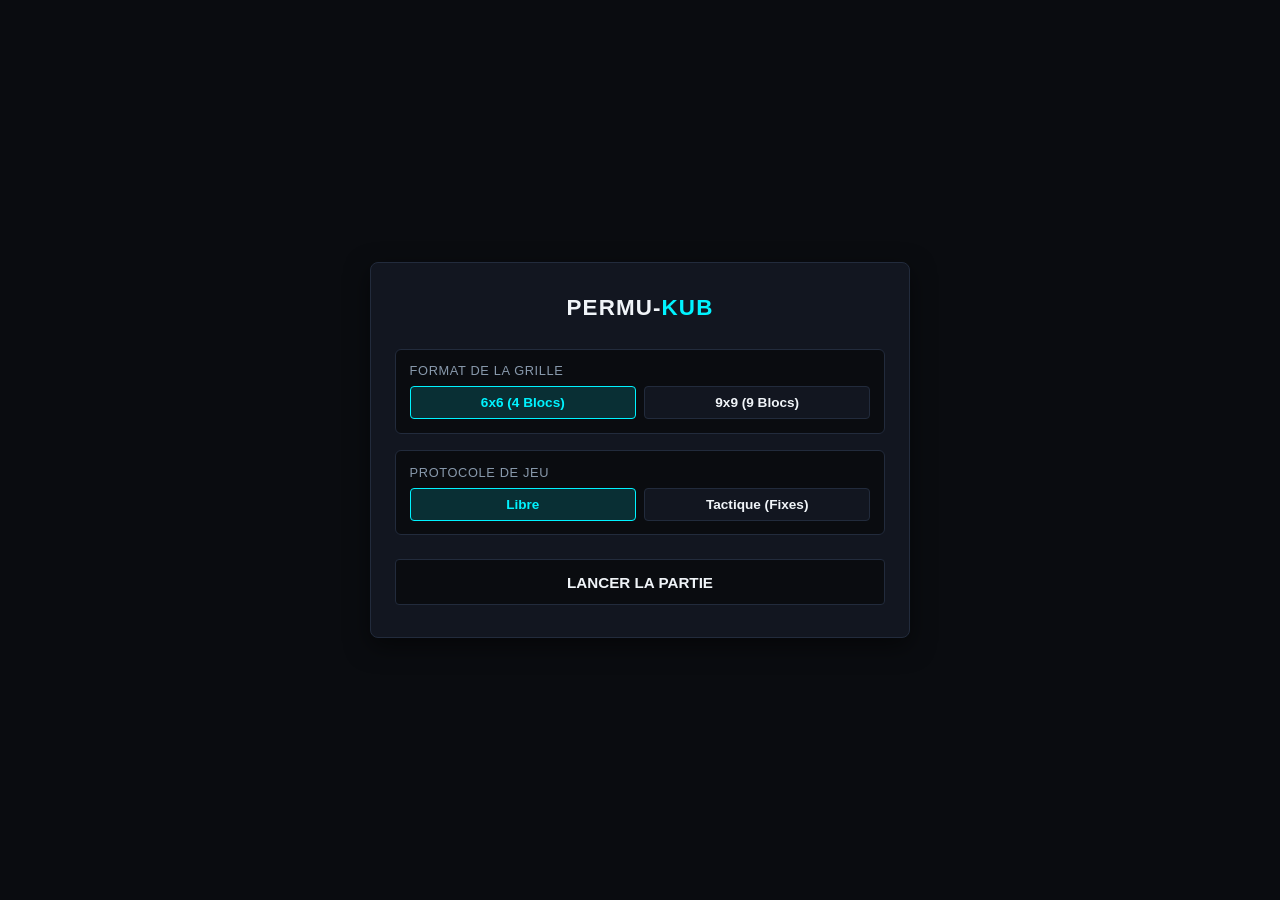
==== index.html @ 6cc54b3d "Add files via upload" ====
<!DOCTYPE html>
<html lang="fr">
<head>
    <meta charset="UTF-8">
    <meta name="viewport" content="width=device-width, initial-scale=1.0">
    <title>Permu-kub - Casse-tête de Permutation Spatiale</title>
    <link rel="stylesheet" href="binoku_style.css">
</head>
<body>

    <main class="binokub-container">
        <!-- Écran de Configuration / Menu Principal -->
        <div id="menu-screen" class="menu-screen">
            <header class="binokub-header" style="justify-content: center; border: none; margin-bottom: 0;">
                <h1 class="binokub-title">Permu-<span>kub</span></h1>
            </header>
            
            <div class="menu-group">
                <label>Format de la grille</label>
                <div class="options-row">
                    <button id="size-6" class="opt-btn active" data-size="6">6x6 (4 Blocs)</button>
                    <button id="size-9" class="opt-btn" data-size="9">9x9 (9 Blocs)</button>
                </div>
            </div>

            <div class="menu-group">
                <label>Protocole de jeu</label>
                <div class="options-row">
                    <button id="mode-1" class="opt-btn active" data-mode="1">Libre</button>
                    <button id="mode-2" class="opt-btn" data-mode="2">Tactique (Fixes)</button>
                </div>
            </div>

            <button id="btn-start-game" class="menu-btn">Lancer la Partie</button>
        </div>

        <!-- Interface de Jeu -->
        <div id="game-screen" style="display: none;">
            <header class="binokub-header">
                <h1 class="binokub-title">Permu-<span>kub</span></h1>
                <div style="display: flex; gap: 0.5rem;">
                    <button id="binoku-menu-btn" class="selector-btn">Menu</button>
                    <button id="binoku-reset-btn" class="selector-btn">Recommencer</button>
                </div>
            </header>

            <div class="binokub-status-panel">
                <div class="status-item">
                    <span class="status-label">État du Système</span>
                    <span id="binoku-status" class="status-value">Initialisation...</span>
                </div>
            </div>

            <div class="binokub-grid-wrapper">
                <div id="binoku-grid" class="binokub-grid">
                    <!-- Rempli dynamiquement -->
                </div>
            </div>
        </div>
    </main>

    <!-- Chargement séquentiel des scripts -->
    <script src="binoku_generator.js"></script>
    <script src="binoku_shuffler.js"></script>
    <script src="binoku_gameplay.js"></script>
</body>
</html>
---- binoku_style.css ----
/* ==========================================
   PERMU-KUB - STYLESHEET v2.1.0
   ========================================== */

:root {
    --bg-primary: #0a0c10;
    --surface-color: #121620;
    --surface-hover: #1a2030;
    --border-color: #222b3c;
    --border-block: #00f3ff;
    --text-main: #f0f4f8;
    --text-muted: #8899ac;
    --text-accent: #00f3ff;
    --danger-color: #ff3366;
    --success-color: #00ff66;
    --transition-fast: 0.2s ease;
}

* {
    box-sizing: border-box;
    margin: 0;
    padding: 0;
    font-family: 'Segoe UI', Roboto, Helvetica, Arial, sans-serif;
}

body {
    background-color: var(--bg-primary);
    color: var(--text-main);
    min-height: 100vh;
    display: flex;
    justify-content: center;
    align-items: center;
    padding: 1rem;
}

.binokub-container {
    background-color: var(--surface-color);
    border: 1px solid var(--border-color);
    border-radius: 8px;
    padding: 1.5rem;
    width: 100%;
    max-width: 540px;
    box-shadow: 0 8px 24px rgba(0, 0, 0, 0.5);
    text-align: center;
}

/* En-tête */
.binokub-header {
    display: flex;
    justify-content: space-between;
    align-items: center;
    margin-bottom: 1.25rem;
    border-bottom: 1px solid var(--border-color);
    padding-bottom: 0.75rem;
}

.binokub-title {
    font-size: 1.4rem;
    font-weight: 700;
    letter-spacing: 0.05em;
    text-transform: uppercase;
    color: var(--text-main);
}

.binokub-title span {
    color: var(--text-accent);
}

/* Boutons et Contrôles */
.selector-btn, .menu-btn {
    background-color: var(--bg-primary);
    color: var(--text-main);
    border: 1px solid var(--border-color);
    padding: 0.5rem 1rem;
    border-radius: 4px;
    cursor: pointer;
    font-size: 0.85rem;
    font-weight: 600;
    text-transform: uppercase;
    transition: var(--transition-fast);
}

.selector-btn:hover, .menu-btn:hover {
    background-color: var(--surface-hover);
    border-color: var(--text-accent);
    color: var(--text-accent);
}

.menu-btn {
    width: 100%;
    padding: 0.85rem;
    margin-top: 0.5rem;
    font-size: 0.95rem;
}

/* Menu de configuration */
.menu-screen {
    display: flex;
    flex-direction: column;
    gap: 1rem;
    padding: 0.5rem 0;
    text-align: left;
}

.menu-group {
    background-color: var(--bg-primary);
    border: 1px solid var(--border-color);
    padding: 0.85rem;
    border-radius: 6px;
}

.menu-group label {
    display: block;
    font-size: 0.8rem;
    text-transform: uppercase;
    letter-spacing: 0.05em;
    color: var(--text-muted);
    margin-bottom: 0.5rem;
}

.options-row {
    display: flex;
    gap: 0.5rem;
}

.opt-btn {
    flex: 1;
    background-color: var(--surface-color);
    color: var(--text-main);
    border: 1px solid var(--border-color);
    padding: 0.5rem;
    border-radius: 4px;
    cursor: pointer;
    font-size: 0.85rem;
    font-weight: 600;
    transition: var(--transition-fast);
}

.opt-btn.active {
    background-color: rgba(0, 243, 255, 0.15);
    border-color: var(--text-accent);
    color: var(--text-accent);
}

/* Panneau de statut */
.binokub-status-panel {
    background-color: var(--bg-primary);
    border: 1px solid var(--border-color);
    border-radius: 6px;
    padding: 0.75rem;
    margin-bottom: 1.25rem;
}

.status-label {
    font-size: 0.7rem;
    text-transform: uppercase;
    letter-spacing: 0.1em;
    color: var(--text-muted);
    display: block;
    margin-bottom: 0.2rem;
}

.status-value {
    font-size: 0.85rem;
    font-weight: 600;
    color: var(--text-accent);
}

/* Grilles dynamiques */
.binokub-grid-wrapper {
    display: flex;
    justify-content: center;
}

.binokub-grid {
    display: grid;
    gap: 3px;
    background-color: var(--border-color);
    padding: 3px;
    border-radius: 6px;
}

.grid-6x6 {
    grid-template-columns: repeat(6, 1fr);
}

.grid-9x9 {
    grid-template-columns: repeat(9, 1fr);
}

/* Tuiles de jeu */
.binoku-tile {
    background-color: var(--surface-color);
    border: 1px solid var(--border-color);
    color: var(--text-main);
    font-weight: 600;
    display: flex;
    align-items: center;
    justify-content: center;
    cursor: pointer;
    border-radius: 2px;
    transition: var(--transition-fast);
    user-select: none;
}

/* Dimensions adaptatives selon la taille de grille */
.grid-6x6 .binoku-tile {
    width: 46px;
    height: 46px;
    font-size: 1.15rem;
}

.grid-9x9 .binoku-tile {
    width: 34px;
    height: 34px;
    font-size: 0.9rem;
}

.binoku-tile:hover {
    background-color: var(--surface-hover);
    border-color: var(--text-accent);
}

.binoku-tile.selected {
    border-color: var(--text-accent);
    background-color: rgba(0, 243, 255, 0.15);
    box-shadow: 0 0 8px rgba(0, 243, 255, 0.3);
}

/* Séparations nettes des sous-blocs 3x3 */
/* Pour 6x6 : bordure renforcée après la colonne 3 et la ligne 3 */
.grid-6x6 .binoku-tile:nth-child(6n + 3) {
    border-right: 2px solid var(--border-block);
}
.grid-6x6 .binoku-tile:nth-child(n+13):nth-child(-n+18),
.grid-6x6 .binoku-tile:nth-child(n+1):nth-child(-n+6):nth-last-child(n+31) {
    /* Ligne 3 renforcée en bas */
}
/* Approche universelle par classes de blocs injectées en JS pour une propreté absolue */
.border-right-block {
    border-right: 2px solid var(--border-block) !important;
}
.border-bottom-block {
    border-bottom: 2px solid var(--border-block) !important;
}

/* Tuiles fixes (Mode 2 - Tactique) : Blanches et ancrées */
.binoku-tile.tile-frozen {
    background-color: var(--surface-hover);
    color: #ffffff;
    border-color: var(--text-accent);
    font-weight: 700;
    cursor: not-allowed;
    box-shadow: inset 0 0 6px rgba(0, 243, 255, 0.2);
}
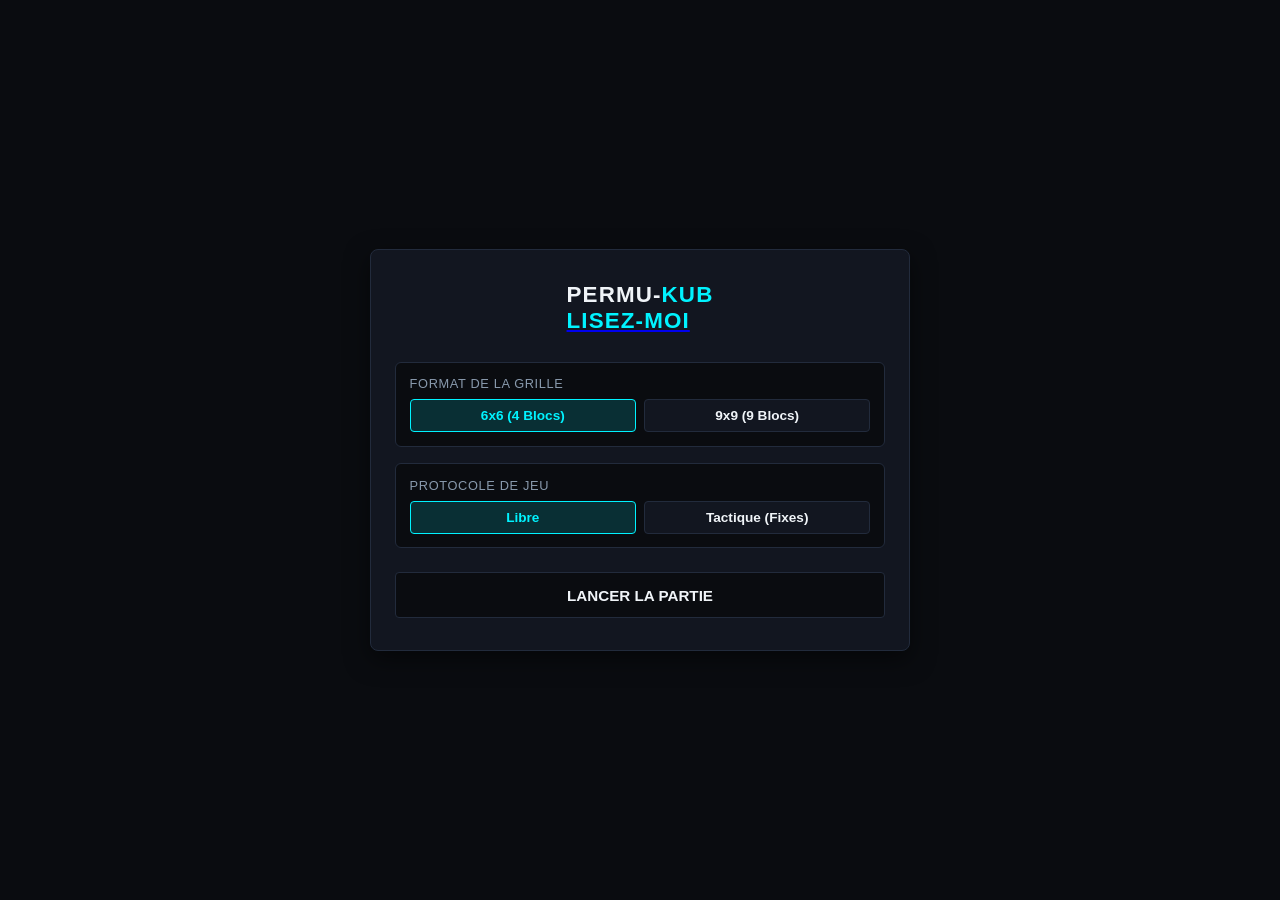
==== commit 2db172e1: "Add files via upload" ====
--- a/index.html
+++ b/index.html
@@ -12,7 +12,7 @@
         <!-- Écran de Configuration / Menu Principal -->
         <div id="menu-screen" class="menu-screen">
             <header class="binokub-header" style="justify-content: center; border: none; margin-bottom: 0;">
-                <h1 class="binokub-title">Permu-<span>kub</span></h1>
+                <h1 class="binokub-title">Permu-<span>kub</span><BR /><a href="README.html"><span class="binokub-title">Lisez-Moi</span></a></h1>
             </header>
             
             <div class="menu-group">
